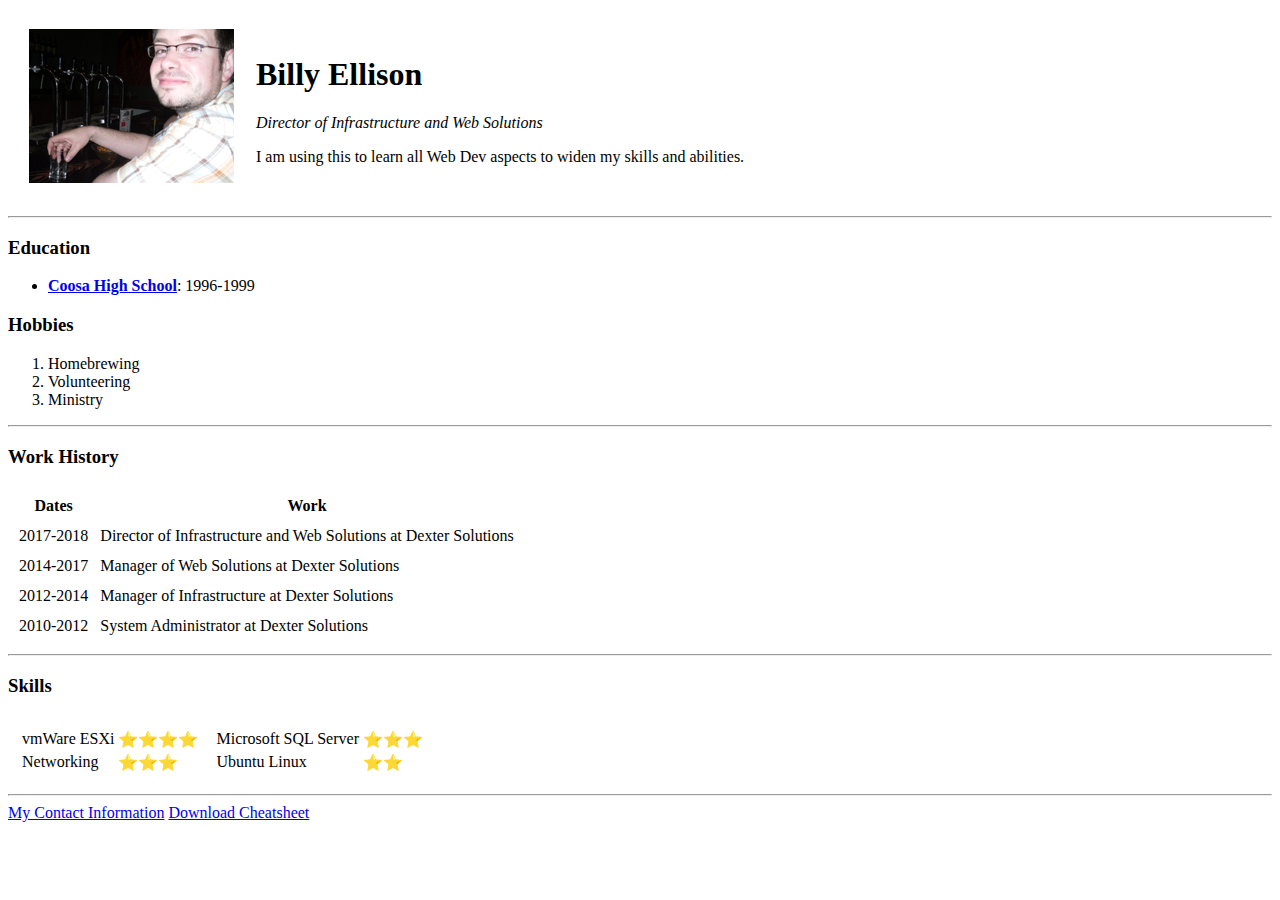
==== index.html @ fd676a23 "Add initial cv website files" ====
<!DOCTYPE html>
<html lang="en" dir="ltr">
  <head>
    <meta charset="utf-8">
    <title>Billy's Personal Site</title>
  </head>
  <body>
    <table cellspacing="20">
      <tr>
        <td><img src="images/Billy-Ellison-bio.png" alt="Billy profile picture"></td>
        <td><h1>Billy Ellison</h1>
        <p><em>Director of Infrastructure and Web Solutions</em></p>
        <p>I am using this to learn all Web Dev aspects to widen my skills and abilities.</p></td>
      </tr>
    </table>

    <hr>
    <h3>Education</h3>
    <ul>
      <li><strong><a href="https://www.floydboe.net/coosahigh">Coosa High School</a></strong>: 1996-1999</li>
    </ul>
    <h3>Hobbies</h3>
    <ol>
      <li>Homebrewing</li>
      <li>Volunteering</li>
      <li>Ministry</li>
    </ol>
    <hr>
    <h3>Work History</h3>
    <table cellspacing="10">
      <thead>
        <tr>
          <th>Dates</th>
          <th>Work</th>
        </tr>
      </thead>
      <tbody>
        <tr>
          <td>2017-2018</td>
          <td>Director of Infrastructure and Web Solutions at Dexter Solutions</td>
        </tr>
        <tr>
          <td>2014-2017</td>
          <td>Manager of Web Solutions at Dexter Solutions</td>
        </tr>
        <tr>
          <td>2012-2014</td>
          <td>Manager of Infrastructure at Dexter Solutions</td>
        </tr>
        <tr>
          <td>2010-2012</td>
          <td>System Administrator at Dexter Solutions</td>
        </tr>
      </tbody>
    </table>
    <hr>
    <h3>Skills</h3>
    <table cellspacing="10">
      <tr>
        <td>
          <table>
            <tr>
              <td>vmWare ESXi</td>
              <td>⭐⭐⭐⭐</td>
            </tr>
            <tr>
              <td>Networking</td>
              <td>⭐⭐⭐</td>
            </tr>
          </table>
        </td>
        <td>
          <table>
            <tr>
              <td>Microsoft SQL Server</td>
              <td>⭐⭐⭐</td>
            </tr>
            <tr>
              <td>Ubuntu Linux</td>
              <td>⭐⭐</td>
            </tr>
          </table>
        </td>
      </tr>
    </table>
    <hr>
    <a href="contact.html">My Contact Information</a>
    <a download href="http://web.stanford.edu/group/csp/cs21/htmlcheatsheet.pdf">Download Cheatsheet</a>
  </body>
</html>
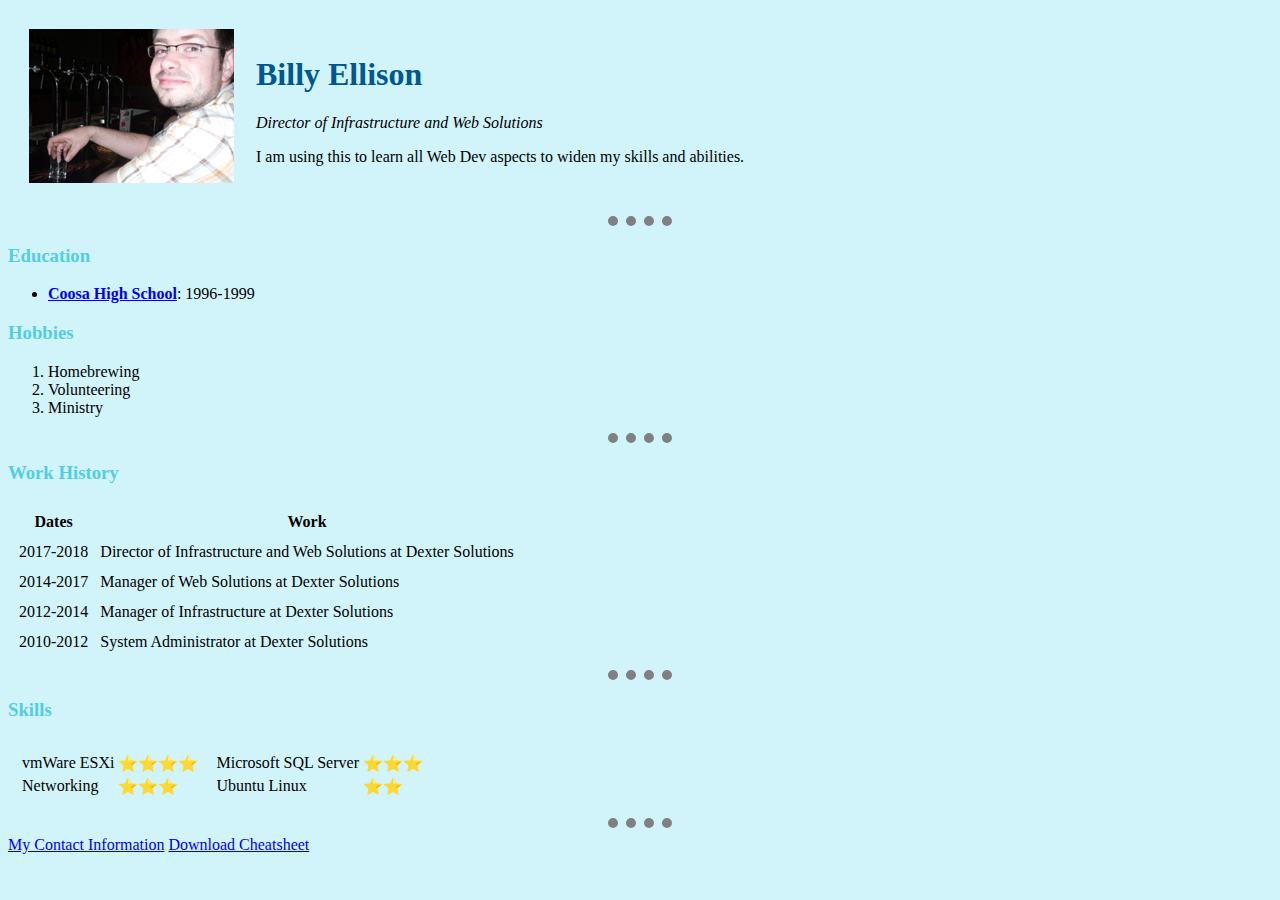
==== commit d0429ca1: "added css" ====
--- a/index.html
+++ b/index.html
@@ -3,6 +3,7 @@
   <head>
     <meta charset="utf-8">
     <title>Billy's Personal Site</title>
+    <link rel="stylesheet" href="css/styles.css">
   </head>
   <body>
     <table cellspacing="20">
@@ -88,3 +89,5 @@
     <a download href="http://web.stanford.edu/group/csp/cs21/htmlcheatsheet.pdf">Download Cheatsheet</a>
   </body>
 </html>
+
+<a href="#"></a>
--- a/css/styles.css
+++ b/css/styles.css
@@ -0,0 +1,19 @@
+body {
+  background-color: #d1f4fa;
+}
+
+hr {
+  border-style: none;
+  border-top-style: dotted;
+  border-top-width: 10px;
+  border-top-color: grey;
+  width: 5%;
+}
+
+h1 {
+  color: #005792;
+}
+
+h3 {
+  color: #53cde2;
+}
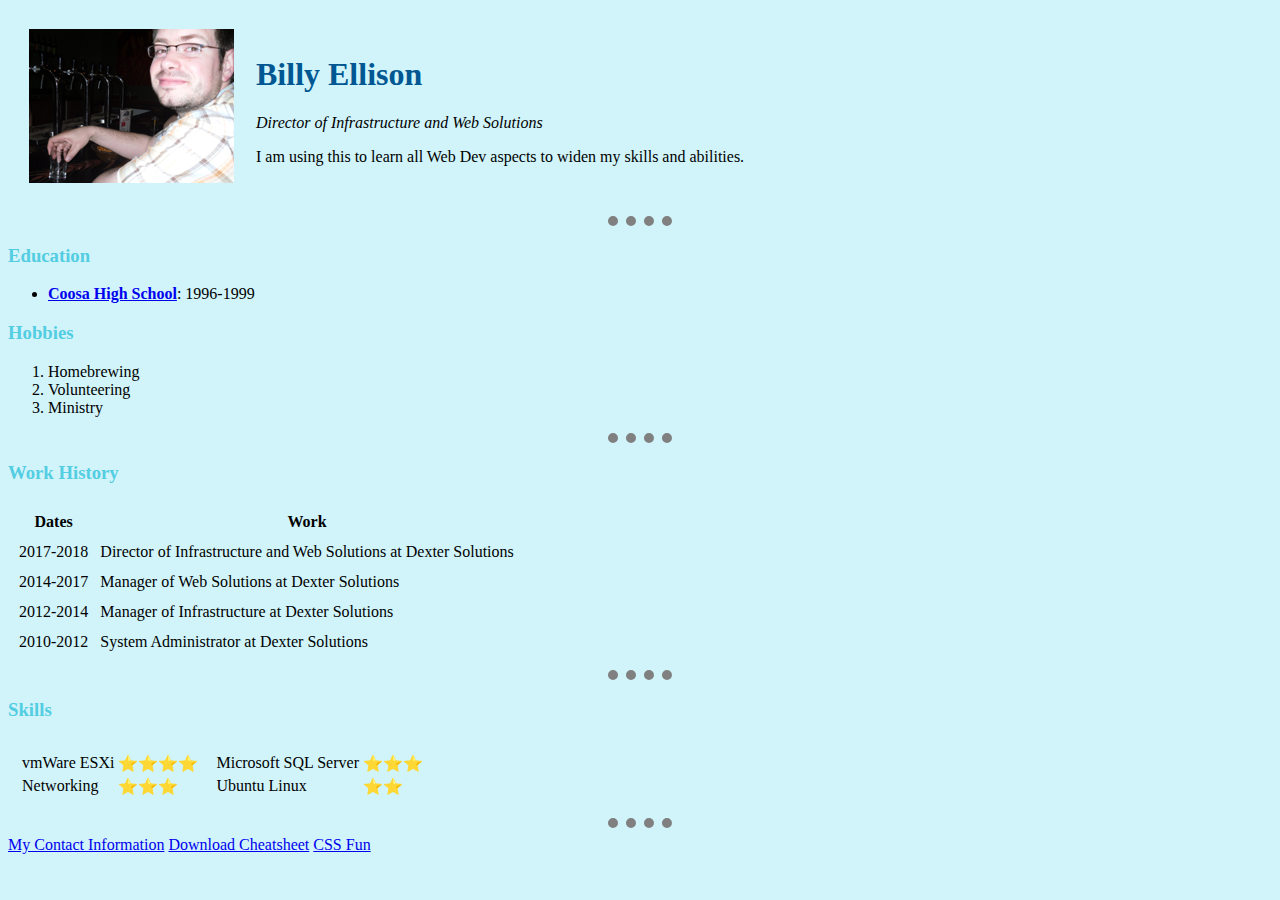
==== commit 3fd1a6de: "Added Link to CSS Fun" ====
--- a/index.html
+++ b/index.html
@@ -87,6 +87,7 @@
     <hr>
     <a href="contact.html">My Contact Information</a>
     <a download href="http://web.stanford.edu/group/csp/cs21/htmlcheatsheet.pdf">Download Cheatsheet</a>
+    <a href="rev2/index.html">CSS Fun</a>
   </body>
 </html>
 
